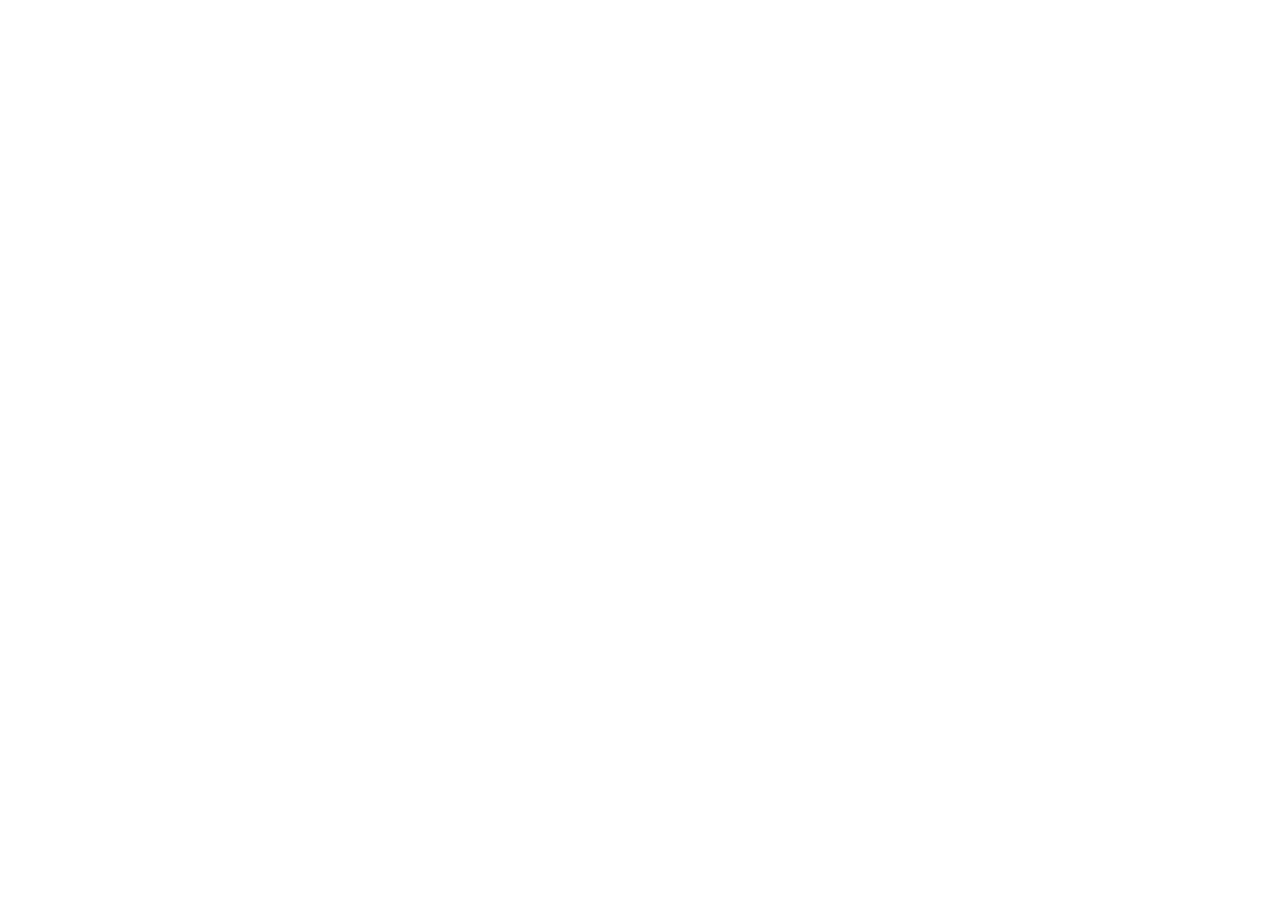
==== simulation/index.html @ d41a3e82 "https://virtual-labs.github.io/virtual-labs/exp-precious-lattice-parameter-iitk click on the link to" ====
<!DOCTYPE html>
<html>
<head>
	<!-- Add CSS at the head of HTML file -->
    <link rel="stylesheet" href="./css/main.css">
</head>
<body>
		<!-- Your code goes here-->

	<!-- Add JS at the bottom of HTML file --> 
        <script src="./js/main.js"></script>
<script src="../assets/js/iframeResize.js"></script></body>
</html>
---- simulation/css/main.css ----
/* You CSS goes in here */
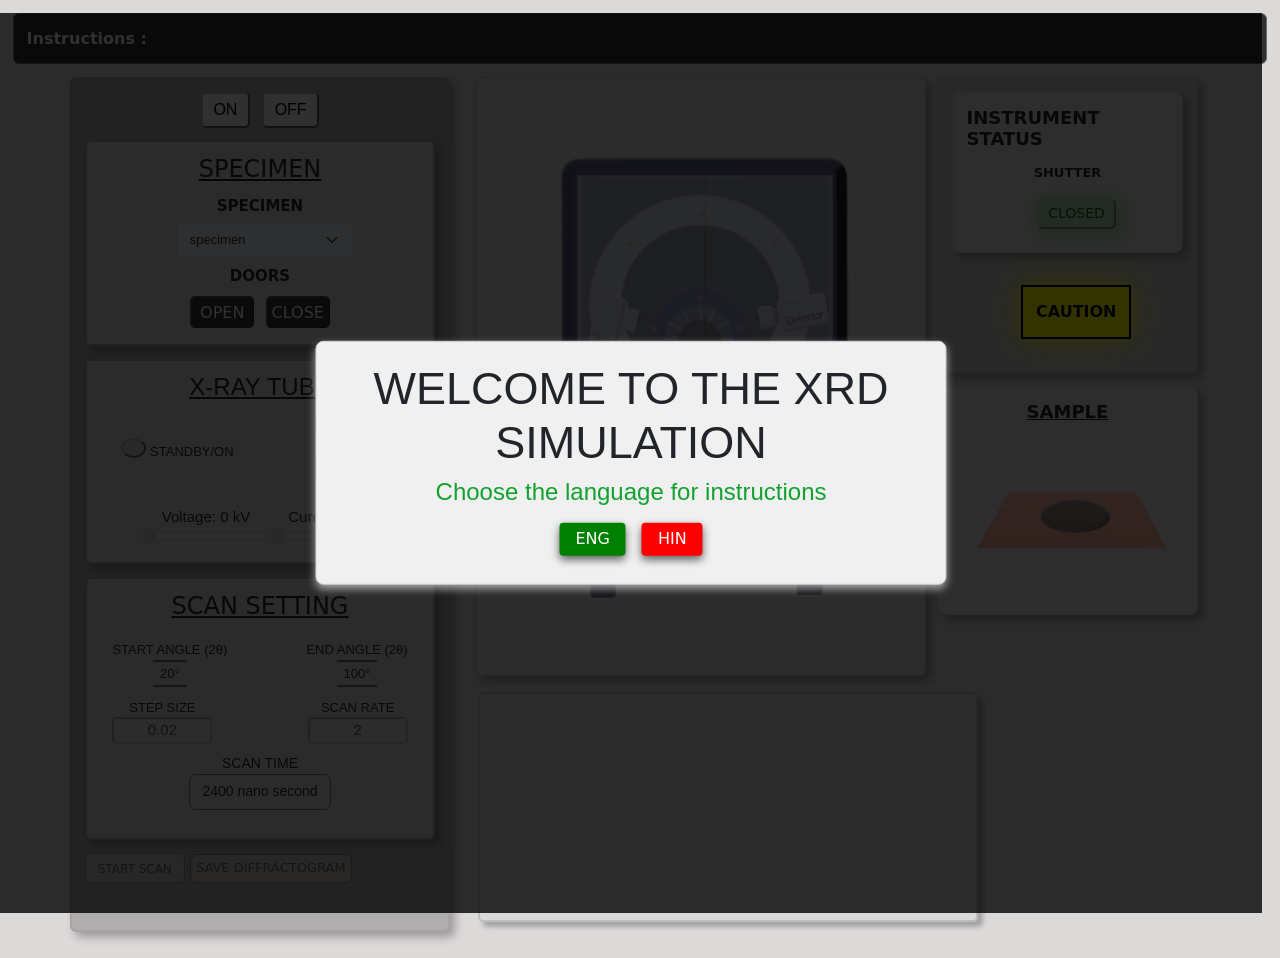
==== commit 6484bfd2: "https://virtual-labs.github.io/virtual-labs/exp-precious-lattice-parameter-iitk click on the link to" ====
--- a/simulation/index.html
+++ b/simulation/index.html
@@ -1,13 +1,258 @@
 <!DOCTYPE html>
-<html>
+<html lang="en">
+
 <head>
-	<!-- Add CSS at the head of HTML file -->
-    <link rel="stylesheet" href="./css/main.css">
+    <meta charset="UTF-8">
+    <meta name="viewport" content="width=device-width, initial-scale=1.0">
+    <link rel="stylesheet" href="style.css">
+
+    <!--  Bootstrap CSS Link-->
+    <link href="https://cdn.jsdelivr.net/npm/bootstrap@5.3.1/dist/css/bootstrap.min.css" rel="stylesheet"
+        integrity="sha384-4bw+/aepP/YC94hEpVNVgiZdgIC5+VKNBQNGCHeKRQN+PtmoHDEXuppvnDJzQIu9" crossorigin="anonymous">
+    <link rel="stylesheet" href="css/custom-dd-jquery-ui.css">
+    <title>Simulator</title>
 </head>
-<body>
-		<!-- Your code goes here-->
-
-	<!-- Add JS at the bottom of HTML file --> 
-        <script src="./js/main.js"></script>
-<script src="../assets/js/iframeResize.js"></script></body>
-</html>
+
+<body class="body">
+
+
+    <div id="dialogue-box-parent">
+        <div class="dialogue-box">
+            <h1>WELCOME TO THE XRD SIMULATION</h1>
+            <h4 style="color: #11a230; ">
+                Choose the language for instructions
+            </h4>
+            <div style="display: flex;">
+                <button id="english" style="background-color: green;">
+                    ENG
+                </button>
+                <button id="hindi" style="background-color: red;">
+                    HIN
+                </button>
+            </div>
+        </div>
+    </div>
+
+
+    <div class=" instructions">
+        <strong>Instructions : <span id="instructions-text"> </span> </strong>
+    </div>
+    <div class="container">
+
+        <div class="row">
+            <div class="card col-sm-12 col-lg-4" id="first-outer-row">
+                <div class="machineOnOffButton">
+                    <button class="onButtob" id="machineOnButton">ON</button>
+                    <button class="offButton" id="machineOffButton">OFF</button>
+                </div>
+                <div id="first-row" class="card">
+                    <div id=" firts-col">
+                        <h4 style="text-decoration: underline; margin-bottom: 13px;">SPECIMEN</h4>
+                        <h5 style="font-weight: 600; font-size: 15px; margin-top: 10px;">SPECIMEN</h5>
+                        <select id="specimen" class="form-select"
+                            style="font-family:'Trebuchet MS', 'Lucida Sans Unicode', 'Lucida Grande', 'Lucida Sans', Arial, sans-serif; font-size: 13px;"
+                            aria-label="Default select example" disabled="">
+                            <option selected="selected"> specimen </option>
+                            <option value="2">Aluminum (FCC)</option>
+                            <option value="16">Silicon Powder (BCC)</option>
+                        </select>
+
+                        <div id="door" class="specimen">
+                            <h5 style="font-weight: 600; font-size: 15px; margin-top: 10px;">DOORS</h5>
+                            <div>
+                                <button id="openButton" class="button-91 "
+                                    style=" height: 2rem; margin: .2rem; padding: .2rem; width: 4rem;"
+                                    disabled="">OPEN</button>
+                                <button id="closeButton" class="button-91 "
+                                    style=" height: 2rem; margin: .2rem; padding: .2rem; width: 4rem;"
+                                    disabled="">CLOSE</button>
+                            </div>
+                        </div>
+
+                    </div>
+                </div>
+
+                <div id="first-row" class="card">
+                    <div id="second-col">
+                        <h4 style="text-decoration: underline; margin-bottom: 13px;">X-RAY TUBE</h4>
+                        <div class="second-row">
+                            <div id="standby-div">
+                                <button type="button" id="btn-standby" class="round-btn standby-btn" value="on"
+                                    disabled=""></button>
+                                <label id="standby-label" class="btn-title">STANDBY/ON</label>
+                            </div>
+
+                            <div id="power-div" class="btn-with-title">
+                                <p>FULL POWER</p>
+                                <button type="button" id="btn-power" class="btn btn-active" value="on" disabled=""
+                                    style="cursor: not-allowed;">ON</button>
+                            </div>
+
+                        </div>
+                        <div id="top-stats" class="flex-evenly second-row">
+                            <!-- <div class="slider-container"> -->
+                                <div class="slider-value-container" >
+                                    <label for="voltage-slider" class="slider-label"  style=" font-size: 15px;">Voltage: <span style=" font-size: 15px;" id="voltage-value" class="slider-value">0 kV</span></label>
+                                    <input type="range" id="voltage-slider" min="0" max="100" step="5" value="0" class="slider" disabled="">
+                                </div>
+                        
+                                <div class="slider-value-container">
+                                    <label for="current-slider" class="slider-label"  style=" font-size: 15px;">Current: <span style=" font-size: 15px;" id="current-value" class="slider-value">0 mA</span></label>
+                                    <input type="range" id="current-slider" min="0" max="100" step="5"  value="0" class="slider" disabled="">
+                                </div>
+                            <!-- </div> -->
+                        </div>
+                                      
+                    </div>
+                </div>
+
+                <div id="first-row" class="card">
+                    <h4 style="text-decoration: underline; margin-bottom: 13px;">SCAN SETTING</h4>
+                    <div id="bottom-stats" class="flex-between">
+                        <div id="start-div" class="stats-div">
+                            <label id="start-label" class="btn-title">START ANGLE (2θ)</label>
+                            <div id="stats-start" class="angle flex-evenly">
+                                <div class="stats-name">
+                                    <p id="start-txt" class="stat-title">20°</p>
+                                </div>
+                            </div>
+                        </div>
+
+                        <div id="end-div" class="stats-div" disabled="">
+                            <label id="end-label" class="btn-title">END ANGLE (2θ)</label>
+
+                            <div id="stats-end" class="angle flex-evenly">
+                                <div class="stats-name">
+                                    <p id="end-txt" class="stat-title">100°</p>
+                                </div>
+                            </div>
+                        </div>
+                    </div>
+
+
+                    <div id="step-options" class="flex-evenly">
+                        <div id="sacn-step">
+                            <div style="font-size: 13px;">STEP SIZE</div>
+                            <input id="step-value" value="0.02" style="width: 100px; border-radius: 5px; text-align: center;"
+                                disabled="" />
+                        </div>
+                        <div id="time-step-div">
+                            <div style="font-size: 13px;">SCAN RATE </div>
+                            <input id="time-step" value="2" style="width: 100px; border-radius: 5px; text-align: center;"
+                                disabled="" />
+                        </div>
+                    </div>
+
+                    <div id="scantime-div" class="btn-with-title">
+                        <div>
+                            <label id="scantime-label" class="btn-title">SCAN TIME</label>
+                            <div id="scantime-value">
+                                <p id="scantime-val" class="stat-title">2400 nano second</p>
+                            </div>
+                        </div>
+                    </div>
+                </div>
+                <div id="bottom-row" class="flex-evenly">
+                    <button type="button" id="btn-start-scan" disabled="" class="btn" value="off"
+                        style="cursor: pointer;">START
+                        SCAN</button>
+                        <a href="sampleImage.png" type="button" id="btn-save-dff" class="btn" style="background-color: rgb(199, 196, 191); border: 1px solid rgb(131, 129, 129); padding: 3.7px 5px; color: rgb(100, 99, 99); font-size: 13px; cursor: pointer;" value="off"><i class="fa fa-download" download></i> SAVE
+                            DIFFRACTOGRAM</a>
+                </div>
+
+
+                <div id="fil-current" class="channel-slider"></div>
+
+
+            </div>
+
+
+            <div class="col-sm-12 col-lg-5">
+                <div class="card " id="xrd">
+                    <div id="gate">
+                        <div class="door left-door" id="leftDoor"></div>
+                        <div class="door right-door" id="rightDoor"></div>
+                    </div>
+                    <div>
+                        <div style="position: relative;" class="machine">
+                            <img src="machine2.png" alt="xrd image">
+
+                            <div class="source" id="source" style="position: absolute;">
+                                <img src="source.png" height="80px">
+                            </div>
+                            <div style="position: absolute;" class="detector" id="detector">
+                                <img src="detector.png">
+                            </div>
+                            <div style="position: absolute;" class="source-ray" id="source-ray">
+
+                            </div>
+                            <div style="position: absolute;" id="detector-ray" class="detector-ray">
+
+                            </div>
+                            <div class="circle" style="position: absolute;" id="circle"></div>
+                        </div>
+
+                    </div>
+                </div>
+                <div class="graph" id="graph">
+                    <div id="graph-output">
+                        <img id="graph-img" src="sampleImage.png" />
+                    </div>
+                </div>
+
+            </div>
+
+            <div class="col-sm-12 col-lg-3" id="output-sample">
+                <div id="output">
+                    <div id="output1">
+                        <div>
+                            <h5> <strong>INSTRUMENT STATUS</strong></h5>
+                            <p> <b>SHUTTER</b> </p>
+                            <button id="shutter" class="shutter">CLOSED</button>
+
+                        </div>
+                    </div>
+                    <diV class="caution">CAUTION</diV>
+                </div>
+                <div id="outputSample">
+                    <h5 style="text-align: center;"><strong>SAMPLE</strong></h5>
+                    <img class="sample" src="sample.png" />
+                </div>
+
+            </div>
+        </div>
+    </div>
+
+    <div class="container" id="table" style="display: none; margin-top: 2rem; margin-bottom: 2rem;">
+        <div class="row justify-content-center">
+            <div class="col-12" id="table-image-container" style="display: flex; flex-direction: column; align-items: center; gap: 30px;">
+                <div class="card" style="padding: 15px; box-shadow: 5px 5px 15px rgba(0,0,0,0.2); border-radius: 8px; width: 100%; max-width: 900px; background-color: #f8f9fa;">
+                    <h5 style="text-align: center; margin-bottom: 15px; font-weight: 600; text-decoration: underline; color: #333;">Data Table</h5>
+                    <img id="table-img" src="" alt="Table" style="width: 100%; height: auto; border-radius: 4px; box-shadow: inset 0 0 5px rgba(0,0,0,0.1);">
+                </div>
+                <div class="card" style="padding: 15px; box-shadow: 5px 5px 15px rgba(0,0,0,0.2); border-radius: 8px; width: 100%; max-width: 900px; background-color: #f8f9fa;">
+                    <h5 style="text-align: center; margin-bottom: 15px; font-weight: 600; text-decoration: underline; color: #333;">Lattice Parameter</h5>
+                    <img id="lattice-img" src="" alt="Lattice Parameter" style="width: 100%; height: auto; border-radius: 4px; box-shadow: inset 0 0 5px rgba(0,0,0,0.1);">
+                </div>
+            </div>
+        </div>
+    </div>
+    </div>
+    <script src="script.js"></script>
+
+    <!-- Bootstrap Js Link -->
+    <script src="https://cdn.jsdelivr.net/npm/@popperjs/core@2.11.8/dist/umd/popper.min.js"
+        integrity="sha384-I7E8VVD/ismYTF4hNIPjVp/Zjvgyol6VFvRkX/vR+Vc4jQkC+hVqc2pM8ODewa9r"
+        crossorigin="anonymous"></script>
+    <script src="https://cdn.jsdelivr.net/npm/bootstrap@5.3.1/dist/js/bootstrap.min.js"
+        integrity="sha384-Rx+T1VzGupg4BHQYs2gCW9It+akI2MM/mndMCy36UVfodzcJcF0GGLxZIzObiEfa"
+        crossorigin="anonymous"></script>
+        <script src="https://ajax.googleapis.com/ajax/libs/jquery/3.5.1/jquery.min.js"></script>
+<script src="https://cdnjs.cloudflare.com/ajax/libs/popper.js/1.16.0/umd/popper.min.js"></script>
+<script src="https://maxcdn.bootstrapcdn.com/bootstrap/4.5.2/js/bootstrap.min.js"></script>
+
+<script src="../assets/js/iframeResize.js"></script>
+        
+        </body>
+
+</html>
--- a/simulation/style.css
+++ b/simulation/style.css
@@ -0,0 +1,1190 @@
+* {
+    margin: 0;
+    padding: 0;
+}
+
+.body {
+    background-color: #dcd9d9;
+    padding-bottom: 1vmax;
+}
+
+/*  ====  Language ====  */
+
+
+.text-center{
+    padding-left: 1rem;
+    padding-right: 1rem;
+  }
+  
+  #dialogue-box-parent{
+    width: 98.6vw;
+    height: 100%;
+     z-index: 1000;
+    position: absolute; 
+    background-color: rgba(0, 0, 0, 0.8);
+     display: block;
+  }
+
+  .dialogue-box{
+    border-radius: 8px;
+    position: absolute;
+    background: white;
+    box-shadow: 0 4px 8px 0 rgba(255, 255, 255, 0.606);
+    transition: 0.3s;
+    top: 50%;
+    left: 50%;
+    transform: translate(-50%, -50%);
+    background-color: #f0f0f0;
+    padding: 20px;
+    border: 1px solid #ccc;
+    display: flex;
+    flex-direction: column;
+    justify-content: center;
+    align-items: center;
+    text-align: center;
+  }
+  .dialogue-box>h1{
+    font-family: 'Franklin Gothic Medium', 'Arial Narrow', Arial, sans-serif;
+    font-size: 45px;
+  }
+  .dialogue-box>h4{
+    font-family: 'Trebuchet MS', 'Lucida Sans Unicode', 'Lucida Grande', 'Lucida Sans', Arial, sans-serif;
+  }
+  
+  .dialogue-box button {
+    padding: 0.3rem 1rem;
+    margin: 0.5rem;
+    border-radius: 4px;
+    box-shadow: 0 4px 8px 0 rgba(0, 0, 0, 0.606);
+    border-style: none;
+    color: white;
+  }
+
+
+  
+/*  ==== Instructions CSS ====  */
+.instructions {
+    border: 1.5px solid rgb(107, 104, 104);
+    padding: 1vmax;
+    margin: 1vmax;
+    border-radius: 6px;
+    background-color: rgb(48, 47, 47);
+    color: rgb(240, 240, 240);
+}
+
+/* ====  Control Pannel CSS ==== */
+
+.machineOnOffButton{
+    display: flex;
+    justify-content: center;
+    align-items: center;
+    margin-bottom: 1vmax ;
+}
+
+.machineOnOffButton>button{
+    padding: 0.3vmax 0.8vmax;
+    font-family: 'Franklin Gothic Medium', 'Arial Narrow', Arial, sans-serif;
+    margin: 0 0.5vmax;
+    border-radius: 5px;
+    border-color: #afadad;
+}
+.machineOnOffButton>button:hover{
+    background-color:#e3e3e3;
+}
+
+#first-outer-row {
+    background-color: #afadad;
+    border: 2px solid rgb(168, 164, 164);
+    padding: 1vmax;
+    box-shadow: 5px 5px 10px rgba(0, 0, 0, 0.3);
+    margin-bottom: 1vmax;
+}
+
+#first-row {
+    text-align: center;
+    margin-bottom: 1vmax;
+    background-color: #d9d9d9;
+    border: 2px solid rgb(168, 164, 164);
+    padding: 1vmax 0;
+    box-shadow: 5px 5px 10px rgba(0, 0, 0, 0.3);
+}
+
+.second-row {
+    display: flex;
+    justify-content: space-between;
+
+}
+
+#specimen {
+    width: min-content;
+    margin: 0 26%;
+    display: flex;
+}
+
+#door>div>button {
+    border-radius: 5px;
+    background-color: rgb(52, 51, 51);
+    color: aliceblue;
+}
+
+.button-91:hover {
+    box-shadow: rgba(0, 1, 0, .2) 0 2px 8px;
+    opacity: .85;
+}
+
+
+.open-door {
+    transform: translateX(-50%);
+}
+
+.closed-door {
+    transform: translateX(0);
+}
+
+#second-col {
+    padding: 0 10%;
+    font-size: 13px;
+    font-family: 'Franklin Gothic Medium', 'Arial Narrow', Arial, sans-serif;
+}
+
+#standby-div>button {
+    width: 25px;
+    height: 20px;
+    background-color: #d1cece;
+    border-color: #b6b4b4;
+    border-radius: 50%;
+    margin-top: 20%;
+
+}
+
+#standby-div>button:hover {
+    background-color: #c6c3c3;
+    border-color: #c6c3c3;
+    cursor: pointer;
+}
+
+#power-div>button {
+    width: 80%;
+    height: 35px;
+    display: flex;
+    justify-content: center;
+    align-items: center;
+    color: #111111;
+    background-color: #f2f2f2;
+    border: 2px solid rgb(135, 135, 135);
+}
+
+#power-div>button :hover {
+    background-color: #928f8f;
+    cursor: pointer;
+}
+
+#top-stats{
+    display: flex;
+    margin-top: 20px;
+    margin-left: 20px;
+    margin-right: 30px;
+    justify-content: space-between;
+
+}
+
+#top-stats>.stats-div>#stats-kv {
+    display: flex;
+    /* height: 30px; */
+    /* margin-left: 20px; */
+    padding-top: 0.5vmax;
+}
+
+#top-stats>.stats-div>#stats-ma {
+    display: flex;
+    padding-top: 0.5vmax;
+}
+
+
+#top-stats>.stats-div>#stats-kv>.stats-name>p {
+    border: 1px solid rgb(78, 76, 76);
+    padding: 3px 1vmax;
+    background-color: #c1c1c1;
+    border-radius: 8px 0 0 8px;
+}
+
+#top-stats>.stats-div>#stats-kv>.stats-value>p {
+    border: 1px solid rgb(78, 76, 76);
+    padding: 3px 1vmax;
+    background-color: #e2e2e2;
+    border-radius: 0 8px 8px 0;
+}
+
+#top-stats>.stats-div>#stats-ma>.stats-name>p {
+    border: 1px solid rgb(78, 76, 76);
+    padding: 3px 1vmax;
+    background-color: #c1c1c1;
+    border-radius: 8px 0 0 8px;
+}
+
+#top-stats>.stats-div>#stats-ma>.stats-value>p {
+    border: 1px solid rgb(78, 76, 76);
+    padding: 3px 1vmax;
+    background-color: #e2e2e2;
+    border-radius: 0 8px 8px 0;
+}
+
+
+#bottom-stats {
+    display: flex;
+    justify-content: space-between;
+    padding: 0.5vmax 2vmax;
+    font-family: 'Franklin Gothic Medium', 'Arial Narrow', Arial, sans-serif;
+    font-size: 13px;
+}
+
+#stats-start {
+    display: flex;
+    justify-content: center;
+}
+
+#stats-start>.stats-value>button {
+    padding: 2px 7px;
+    background-color: #3c3b3b;
+    color: #fafafa;
+}
+
+#stats-start>.stats-value>button:hover {
+    background-color: #252424;
+}
+
+#stats-start>.stats-name {
+    border-top: 2px solid rgb(112, 108, 108);
+    border-bottom: 2px solid rgb(111, 108, 108);
+    height: 27.8px;
+    width: auto;
+    padding: 2px 7px;
+}
+
+
+#stats-end {
+    display: flex;
+    justify-content: center;
+}
+
+#stats-end>.stats-value>button {
+    padding: 2px 7px;
+    background-color: #3c3b3b;
+    color: #fafafa;
+}
+
+#stats-end>.stats-value>button:hover {
+    background-color: #252424;
+}
+
+#stats-end>.stats-name {
+    border-top: 2px solid rgb(112, 108, 108);
+    border-bottom: 2px solid rgb(111, 108, 108);
+    height: 27.8px;
+    width: auto;
+    padding: 2px 7px;
+}
+
+
+#step-options {
+    display: flex;
+    justify-content: space-between;
+    padding: 4px 2vmax;
+    font-size: 15px;
+    font-family: 'Franklin Gothic Medium', 'Arial Narrow', Arial, sans-serif;
+}
+
+#scantime-div {
+    display: flex;
+    justify-content: center;
+    margin-top: 5px;
+    font-size: 14px;
+    font-family: 'Franklin Gothic Medium', 'Arial Narrow', Arial, sans-serif;
+}
+
+#scantime-div>div>#scantime-value>p {
+    width: 100%;
+    padding: 0.5vmax 1vmax;
+    border: 1.5px solid rgb(129, 126, 126);
+    border-radius: 7px;
+}
+
+#bottom-row>button {
+    background-color: #cfcfcf;
+    border: 1.5px solid #8a8585;
+    color: #3b3a3a;
+    font-weight: 500;
+    height: 30px;
+    font-size: 12px;
+}
+
+#bottom-row>button:hover {
+    background-color: #c5c2c2;
+}
+
+
+
+@media screen and (max-width: 350px) {
+    #first-outer-row {
+        width: 96%;
+        margin: 0 1vmax;
+    }
+
+    #top-stats>.stats-div>#stats-kv {
+        display: flex;
+        height: 30px;
+        padding-top: 0.5vmax;
+    }
+
+    #top-stats>.stats-div>#stats-ma {
+        display: flex;
+        padding-top: 0.5vmax;
+        padding-right: 15px;
+    }
+
+    #bottom-stats {
+        padding: 0.5vmax 5vmax;
+    }
+}
+
+
+@media screen and (min-width: 350px) and (max-width: 768px) {
+    #first-outer-row {
+        width: 96%;
+        margin: 0 1vmax;
+    }
+
+    #top-stats>.stats-div>#stats-ma {
+        display: flex;
+        padding-top: 0.5vmax;
+        padding-right: 15px;
+    }
+
+    #bottom-stats {
+        padding: 0.5vmax 5vmax;
+    }
+}
+
+@media screen and (min-width: 768px) and (max-width:1024px) {
+
+    #first-outer-row {
+        width: 96%;
+        margin: 0 1vmax;
+    }
+
+    #specimen {
+        margin: 0 35%;
+    }
+
+    #top-stats>.stats-div {
+        margin-top: 5px;
+    }
+
+    #second-col {
+        padding: 0 20%;
+        font-family: 'Franklin Gothic Medium', 'Arial Narrow', Arial, sans-serif;
+    }
+
+    #bottom-stats {
+        padding: 0.5vmax 15vmax;
+    }
+}
+
+
+
+/* ====  XRD Image CSS ==== */
+
+#xrd {
+    box-shadow: 5px 5px 10px rgba(0, 0, 0, 0.3);
+    border: 2px solid rgb(201, 201, 201);
+    height: 69%;
+    width: 100%;
+    margin-left: 1vmax;
+    background-color: #dfdfdf;
+    display: flex;
+    justify-content: center;
+}
+
+#xrd>div>.machine>img {
+    height: 1%;
+    width: 450px;
+    /* max-width: 100%; */
+}
+
+#graph{
+    border: 2px solid rgb(189, 189, 189);
+    box-shadow: 5px 5px 5px rgb(163, 162, 162);
+    width: 500px;
+    height: 230px;
+    margin: 1rem 1rem;
+    border-radius: 5px;
+}
+
+ #graph > div> img{
+    height: 220px;
+    width: 490px;
+    margin: 0.2rem 0.2rem;
+    border-radius: 5px;
+}
+
+
+.detector-ray {
+    width: 60px;
+    height: 1px;
+    background-color: rgb(179, 10, 10);
+    transform: rotate(-25deg);
+    transform-origin: 0% 0%;
+
+    animation-duration: 5s;
+    animation-timing-function: linear;
+    animation-fill-mode: forwards;
+    animation-iteration-count: 1;
+}
+
+#xrd>div>.machine>.detector-ray {
+    position: absolute;
+    bottom: 20.7rem;
+    left: 14.2rem;
+}
+
+@keyframes rotateFromZeroToNeg45 {
+    0% {
+        transform: rotate(-25deg);
+    }
+
+    100% {
+        transform: rotate(-45deg);
+    }
+}
+
+@keyframes rotateFromNeg45ToZero {
+    0% {
+        transform: rotate(-45deg);
+    }
+
+    100% {
+        transform: rotate(-5deg);
+    }
+}
+
+@keyframes rotateFromZeroToNeg25 {
+    0% {
+        transform: rotate(-5deg);
+    }
+
+    100% {
+        transform: rotate(-25deg);
+    }
+}
+
+
+
+
+#xrd>div>.machine>.detector {
+    position: absolute;
+    bottom: 20.7rem;
+    left: 16.8rem;
+    animation-duration: 5s;
+    animation-timing-function: linear;
+    animation-iteration-count: 1;
+}
+
+
+@keyframes oppMoveUpDown {
+    0% {
+        transform: translateY(0) rotate(0deg);
+    }
+
+    50% {
+        left: 14.5rem;
+        transform: translateY(-15px) rotate(-20deg);
+    }
+
+    100% {
+        left: 14rem;
+        transform: translateY(-30px) rotate(-20deg);
+    }
+}
+
+
+
+
+@keyframes oppMoveUpDownZeroToDown {
+    0% {
+        left: 14rem;
+        transform: translateY(-30px) rotate(-20deg);
+    }
+
+    25% {
+        left: 14.5rem;
+        transform: translateY(-15px) rotate(-15deg);
+    }
+
+    50% {
+        left: 15rem;
+        transform: translateY(0px) rotate(0deg);
+    }
+
+    100% {
+        left: 15.5rem;
+        transform: translateY(33px) rotate(20deg);
+    }
+}
+
+@keyframes oppMoveUpDownToOriginal {
+    0% {
+        left: 15.5rem;
+        transform: translateY(33px) rotate(20deg);
+    }
+
+    100% {
+        left: 15rem;
+        transform: translateY(0px) rotate(0deg);
+    }
+}
+
+
+
+#xrd>div>.machine>.detector>img {
+    height: 68px;
+}
+
+
+#xrd>div>.machine>.source>img {
+    height: 86px;
+}
+
+
+.source-ray {
+    width: 65px;
+    height: 1px;
+    background-color: rgb(179, 10, 10);
+    transform: rotate(25deg);
+    transform-origin: 100% 0%;
+    animation-duration: 5s;
+    animation-timing-function: linear;
+    animation-fill-mode: backwards;
+    animation-iteration-count: 1;
+}
+
+
+#xrd>div>.machine>.source-ray {
+    position: absolute;
+    bottom: 20.6rem;
+    left: 9.9rem;
+}
+
+
+
+@keyframes rotateFromZeroToPos45 {
+    0% {
+        transform: rotate(25deg);
+    }
+
+    100% {
+        transform: rotate(45deg);
+    }
+}
+
+@keyframes rotateFromPos45ToZero {
+    0% {
+        transform: rotate(45deg);
+    }
+
+    100% {
+        transform: rotate(5deg);
+    }
+}
+
+@keyframes rotateFromZeroToPos25 {
+    0% {
+        transform: rotate(5deg);
+    }
+
+    100% {
+        transform: rotate(25deg);
+    }
+}
+
+#xrd>div>.machine>.source {
+    position: absolute;
+    bottom: 19.4rem;
+    left: 4.9rem;
+
+    animation-duration: 5s;
+    animation-timing-function: linear;
+    animation-iteration-count: 1;
+}
+
+@keyframes moveUpDown {
+    0% {
+        transform: translateY(0) rotate(0deg);
+    }
+
+    50% {
+        left: 4.2rem;
+        transform: translateY(-15px) rotate(25deg);
+    }
+
+    100% {
+        left: 4.8rem;
+        transform: translateY(-30px) rotate(25deg);
+    }
+}
+
+@keyframes moveUpDownZeroToDown {
+    0% {
+        left: 4.8rem;
+        transform: translateY(-30px) rotate(25deg);
+    }
+
+    25% {
+        left: 4.3rem;
+        transform: translateY(-15px) rotate(10deg);
+    }
+
+    50% {
+        left: 4rem;
+        transform: translateY(0px) rotate(0deg);
+    }
+
+    100% {
+        transform: translateY(33px) rotate(-30deg);
+    }
+}
+
+@keyframes moveUpDownToOriginal {
+    0% {
+        transform: translateY(33px) rotate(-30deg);
+    }
+
+    100% {
+        transform: translateY(0px) rotate(0deg);
+    }
+}
+
+
+
+#xrd>div>.machine>.circle {
+    width: 25px;
+    height: 8px;
+    background-color: rgb(165, 164, 164);
+    border-radius: 50%;
+    box-shadow: 5px 5px 10px #928f8f;
+    left: 13.2rem;
+    bottom: 20.5rem;
+}
+
+
+@keyframes moveSample {
+    0% {
+        transform: translateY(0) translateX(0);
+    }
+
+    50% {
+        transform: translateY(-360%) translateX(0);
+    }
+
+    100% {
+        transform: translateY(-360%) translateX(0);
+    }
+}
+
+
+
+
+#gate {
+    display: flex;
+    width: 16rem;
+    height: 14rem;
+    left: 22.5%;
+    overflow: hidden;
+    position: absolute;
+    z-index: 999;
+    bottom: 17.2rem;
+}
+
+.door {
+    flex: 1;
+    background-color: transparent;
+    transition: transform 1s ease;
+    transform-origin: left center;
+    background-color: rgb(222, 228, 239);
+    opacity: 0.5;
+    border: 1.5px solid rgb(211, 205, 205);
+}
+
+.right-door {
+    transform-origin: right center;
+
+}
+
+.left-door.opened {
+    transform: scaleX(0);
+    border: none;
+
+}
+
+.right-door.opened {
+    transform: scaleX(0);
+    border: none;
+}
+
+@media screen and (max-width: 320px) {
+
+    #xrd {
+        height: 100%;
+        width: 96%;
+        margin: 1vmax;
+    }
+
+    #xrd>div>.machine>.source {
+        position: absolute;
+        top: 7.3rem;
+        left: 2.7rem;
+    }
+
+    #xrd>div>.machine>.source>img {
+        height: 60px;
+    }
+
+    #xrd>div>.machine>.detector {
+        position: absolute;
+        top: 7rem;
+        left: 10rem;
+    }
+
+    #xrd>div>.machine>.detector>img {
+        height: 50px;
+    }
+
+
+
+    #xrd>div>.machine>.source-ray {
+        position: absolute;
+        top: 10.5rem;
+        left: 6rem;
+    }
+
+    #xrd>div>.machine>.detector-ray {
+        position: absolute;
+        top: 10.4rem;
+        left: 8.5rem;
+    }
+
+    .detector-ray {
+        width: 41px;
+        transform: rotate(-35deg);
+    }
+
+    .source-ray {
+        width: 42px;
+        transform: rotate(35deg);
+    }
+
+    #gate {
+        display: flex;
+        width: 10rem;
+        height: 9rem;
+        top: 3.7rem;
+        left: 24%;
+        overflow: hidden;
+        position: absolute;
+        z-index: 999;
+
+    }
+
+
+    #xrd>div>.machine>.circle {
+        left: 7.8rem;
+        bottom: 12.8rem;
+    }
+
+}
+
+@media screen and (min-width: 321px) and (max-width: 376px) {
+    #xrd {
+        height: 100%;
+        width: 96%;
+        margin: 1vmax;
+    }
+
+    #xrd>div>.machine>.source {
+        position: absolute;
+        top: 8.3rem;
+        left: 2.7rem;
+    }
+
+
+    #xrd>div>.machine>.detector {
+        position: absolute;
+        top: 8.3rem;
+        left: 11.4rem;
+    }
+
+    #xrd>div>.machine>.source-ray {
+        position: absolute;
+        top: 12rem;
+        left: 7.2rem;
+    }
+
+    #xrd>div>.machine>.detector-ray {
+        position: absolute;
+        top: 12rem;
+        left: 10rem;
+    }
+
+    .detector-ray {
+        width: 40px;
+        transform: rotate(-32deg);
+    }
+
+    .source-ray {
+        width: 46px;
+        transform: rotate(33deg);
+    }
+
+    #gate {
+        display: flex;
+        width: 11.5rem;
+        height: 10rem;
+        left: 23.8%;
+        top: 16.7%;
+        overflow: hidden;
+        position: absolute;
+        z-index: 999;
+    }
+
+    #xrd>div>.machine>.circle {
+        left: 9.2rem;
+        bottom: 14.5rem;
+    }
+
+}
+
+@media screen and (min-width: 376px) and (max-width: 390px) {
+
+    #xrd {
+        height: 60%;
+        width: 100%;
+        margin: 2vmax 0;
+    }
+
+    #xrd>div>.machine>.source {
+        position: absolute;
+        top: 9.8rem;
+        left: 3.4rem;
+    }
+
+
+    #xrd>div>.machine>.detector {
+        position: absolute;
+        top: 9.9rem;
+        left: 13.1rem;
+    }
+
+    #xrd>div>.machine>.source-ray {
+        position: absolute;
+        top: 13.3rem;
+        left: 8rem;
+    }
+
+    #xrd>div>.machine>.detector-ray {
+        position: absolute;
+        top: 13.3rem;
+        left: 11rem;
+    }
+
+    .detector-ray {
+        width: 48px;
+        transform: rotate(-25deg);
+    }
+
+    .source-ray {
+        width: 48px;
+        transform: rotate(25deg);
+    }
+
+    #graph{
+        width: 100%;
+        height: 240px;
+        margin: 0;
+    }
+    
+     #graph > div> img{
+        height: 240px;
+        width: 100%;
+        margin: 0;
+    }
+    
+
+    #gate {
+        display: flex;
+        width: 12.9rem;
+        height: 11.4rem;
+        left: 22%;
+        top: 14%;
+        overflow: hidden;
+        position: absolute;
+        z-index: 999;
+    }
+
+    #xrd>div>.machine>.circle {
+        left: 10.3rem;
+        bottom: 16.5rem;
+    }
+
+}
+
+@media screen and (min-width: 391px) and (max-width: 767px) {
+
+    #xrd {
+        height: 100%;
+        width: 96%;
+        margin: 1vmax;
+    }
+
+    #xrd>div>.machine>.source {
+        position: absolute;
+        top: 10.3rem;
+        left: 3.3rem;
+    }
+
+
+    #xrd>div>.machine>.detector {
+        position: absolute;
+        top: 10.3rem;
+        left: 13.4rem;
+    }
+
+    #xrd>div>.machine>.source-ray {
+        position: absolute;
+        top: 13.8rem;
+        left: 8rem;
+    }
+
+    #xrd>div>.machine>.detector-ray {
+        position: absolute;
+        top: 13.8rem;
+        left: 11.4rem;
+    }
+
+    .detector-ray {
+        width: 48px;
+        transform: rotate(-25deg);
+    }
+
+    .source-ray {
+        width: 48px;
+        transform: rotate(25deg);
+    }
+
+    #gate {
+        display: flex;
+        width: 13rem;
+        height: 11.5rem;
+        left: 23.9%;
+        top: 16.5%;
+        overflow: hidden;
+        position: absolute;
+        z-index: 999;
+    }
+
+    #xrd>div>.machine>.circle {
+        left: 10.5rem;
+        bottom: 16.8rem;
+    }
+
+}
+
+
+@media screen and (min-width: 767px) and (max-width:1024px) {
+
+    #xrd {
+        height: 100%;
+        width: 97%;
+        margin: 1vmax;
+    }
+
+    #xrd>div>.machine>img {
+        height: 100%;
+        width: 600px;
+        max-width: 100%;
+        margin: 0 5%;
+    }
+
+
+    #xrd>div>.machine>.source {
+        position: absolute;
+        bottom: 25rem;
+        left: 7.8rem;
+    }
+
+    #xrd>div>.machine>.source>img {
+        height: 135px;
+    }
+
+    #xrd>div>.machine>.detector {
+        position: absolute;
+        bottom: 27rem;
+        left: 24rem;
+    }
+
+    #xrd>div>.machine>.detector>img {
+        height: 103px;
+    }
+
+    #xrd>div>.machine>.source-ray {
+        position: absolute;
+        top: 22.5rem;
+        left: 15.7rem;
+    }
+
+    #xrd>div>.machine>.detector-ray {
+        position: absolute;
+        top: 22.5rem;
+        left: 20.7rem;
+    }
+
+    .detector-ray {
+        width: 80px;
+        transform: rotate(-25deg);
+    }
+
+    .source-ray {
+        width: 80px;
+        transform: rotate(25deg);
+    }
+
+
+    #gate {
+        display: flex;
+        width: 21.2rem;
+        height: 18.6rem;
+        left: 26%;
+        overflow: hidden;
+        position: absolute;
+        z-index: 999;
+        bottom: 23.3rem;
+    }
+
+    #xrd>div>.machine>.circle {
+        left: 20rem;
+        bottom: 27.5rem;
+    }
+}
+
+
+
+
+/* ==== Output CSS ==== */
+
+#output-sample {
+    margin-bottom: 1vmax;
+    border-radius: 8px;
+    height: 100%;
+}
+
+#output-sample>#output {
+    box-shadow: 5px 5px 10px rgba(0, 0, 0, 0.3);
+    margin-bottom: 1vmax;
+    background-color: #cbcbcb;
+    border: 2px solid rgb(195, 195, 195);
+    border-radius: 8px;
+    height: 100%;
+    padding: 1vmax;
+}
+
+#output-sample>#output>#output1 {
+    box-shadow: 5px 5px 10px rgba(0, 0, 0, 0.3);
+    background-color: #e1e1e1;
+    border: 2px solid rgb(218, 218, 218);
+    border-radius: 8px;
+    height: 100%;
+    padding: 1vmax;
+    display: flex;
+    justify-content: center;
+}
+
+#output-sample>#output>#output1>div>h5 {
+    font-size: 18px;
+}
+
+#output-sample>#output>#output1>div>p {
+    font-size: 13px;
+    text-align: center;
+    padding-top: 5px;
+}
+
+#output-sample>#output>#output1>div>.shutter {
+    margin: 0 35%;
+    border-radius: 6px;
+    padding: 0.2vmax 0.7vmax;
+    margin-bottom: 10px;
+    font-size: 14px;
+    font-weight: 500;
+    border-color: rgb(179, 215, 179);
+    background-color: rgb(179, 215, 179);
+    color: rgb(3, 94, 3);
+    box-shadow: 5px 5px 20px 5px rgb(170, 217, 170);
+
+}
+
+
+
+#output-sample>#output>.caution {
+    border: 2px solid black;
+    color: #111111;
+    background-color: yellow;
+    font-weight: 600;
+    padding: 1vmax;
+    width: min-content;
+    margin: 2.5vmax 30% 1.5vmax 30%;
+    box-shadow: 0 0 30px yellow;
+}
+
+#outputSample {
+    box-shadow: 5px 5px 10px rgba(0, 0, 0, 0.3);
+    background-color: #e1e1e1;
+    border: 2px solid rgb(218, 218, 218);
+    border-radius: 8px;
+    height: 100%;
+    padding: 1vmax;
+}
+
+#outputSample>.sample {
+    height: 170px;
+}
+
+#outputSample>h5 {
+    font-size: 18px;
+    text-decoration: underline;
+}
+
+@media screen and (max-width:350px) {
+    #output-sample>#output>.caution {
+        margin: 20px 40%;
+    }
+
+    #outputSample>.sample {
+        margin: 0 7%;
+    }
+}
+
+@media screen and (min-width:350px) and (max-width:768px) {
+    #output-sample>#output>.caution {
+        margin: 20px 40%;
+    }
+
+    #outputSample>.sample {
+        margin: 0 15%;
+    }
+}
+
+@media screen and (min-width:768px) and (max-width:1024px) {
+    #output-sample>#output>.caution {
+        margin: 20px 44%;
+    }
+}
+
+
